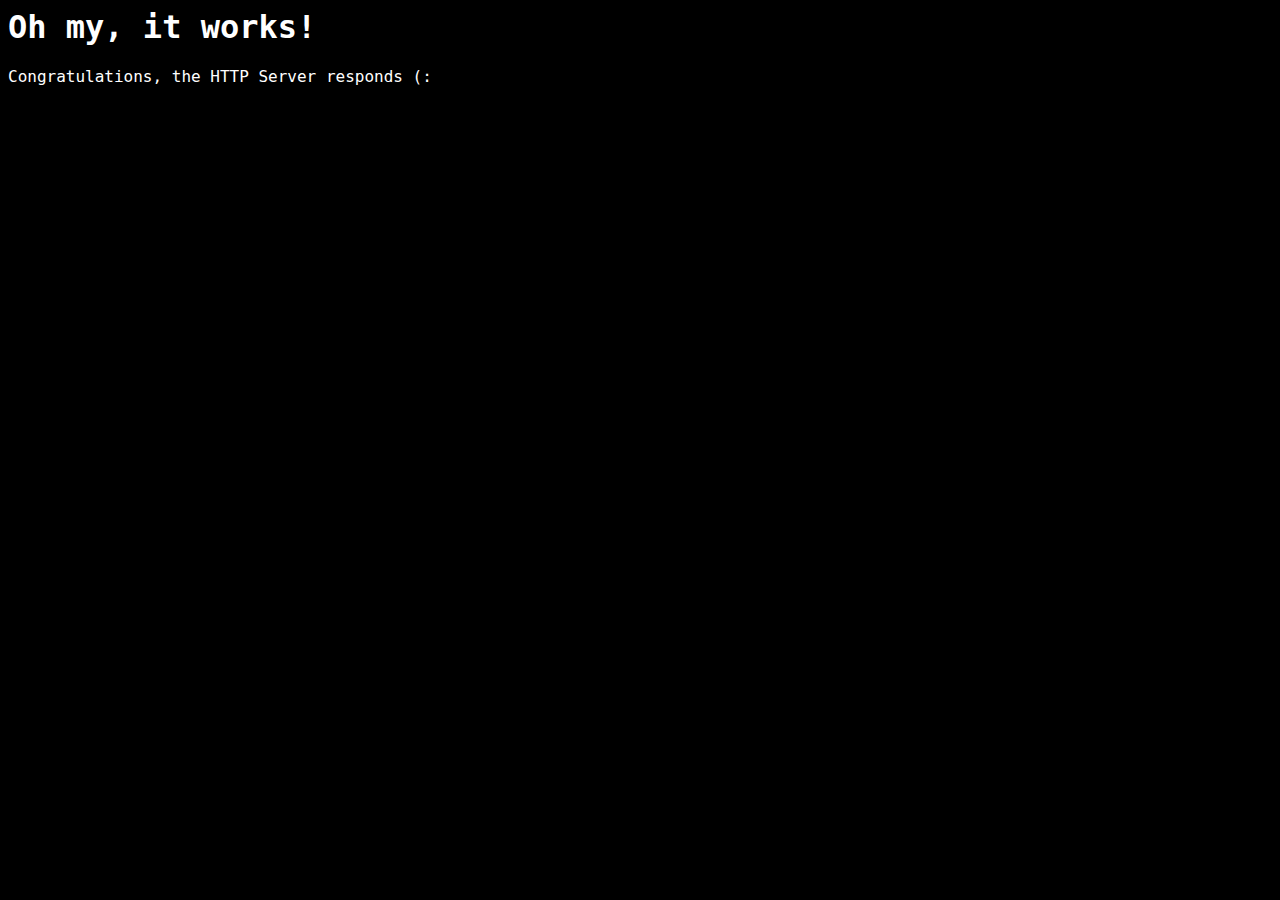
==== happy/public/index.html @ df046228 "includes public directory into framework" ====
<html>
    <head>
        <title>Happy - Http Application in Python</title>
        <link rel="shortcut icon" href="http://localhost:8080/img/happy.ico">
        <style>
            body {
              background-color: #000000;
            }
            p, h1 {
                color: #ffffff;
                font-family: "Source Code Pro", monospace;
            }
            </style>
    </head>
    <body>
        <h1>Oh my, it works!</h1>
        <p>Congratulations, the HTTP Server responds (:</p>
    </body>
</html>
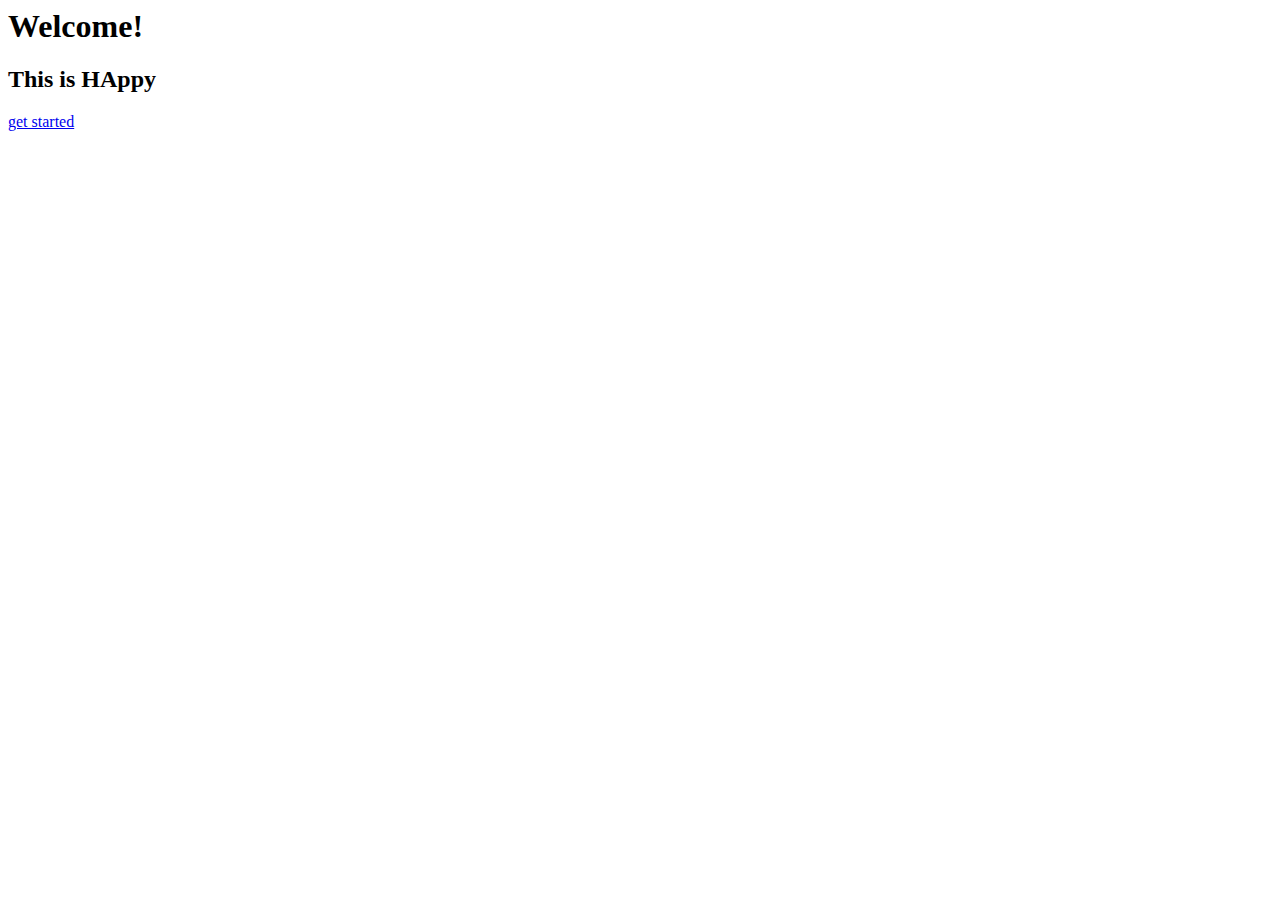
==== commit ef9ab825: "responses with css, adds docs to public" ====
--- a/happy/public/index.html
+++ b/happy/public/index.html
@@ -2,18 +2,25 @@
     <head>
         <title>Happy - Http Application in Python</title>
         <link rel="shortcut icon" href="http://localhost:8080/img/happy.ico">
-        <style>
-            body {
-              background-color: #000000;
-            }
-            p, h1 {
-                color: #ffffff;
-                font-family: "Source Code Pro", monospace;
-            }
-            </style>
+        <link rel="stylesheet" type="text/css" href="http://localhost:8080/happy/css/style.css" />
     </head>
     <body>
-        <h1>Oh my, it works!</h1>
-        <p>Congratulations, the HTTP Server responds (:</p>
+        <div class="container">
+            <div class="docs-section" id="grid">
+                <h1>Welcome!</h1>
+                <h2>This is HAppy</h2>
+                <div class="grid">
+                    <div class="row">
+                        <div class="two columns"></div>
+                        <div class="eight columns">
+                            <a class="button" href="http://localhost:8080/hello">
+                                <p>get started</p>
+                            </a>
+                        </div>
+                        <div class="two columns"></div>
+                    </div>
+                </div>
+            </div>
+        </div>    
     </body>
 </html>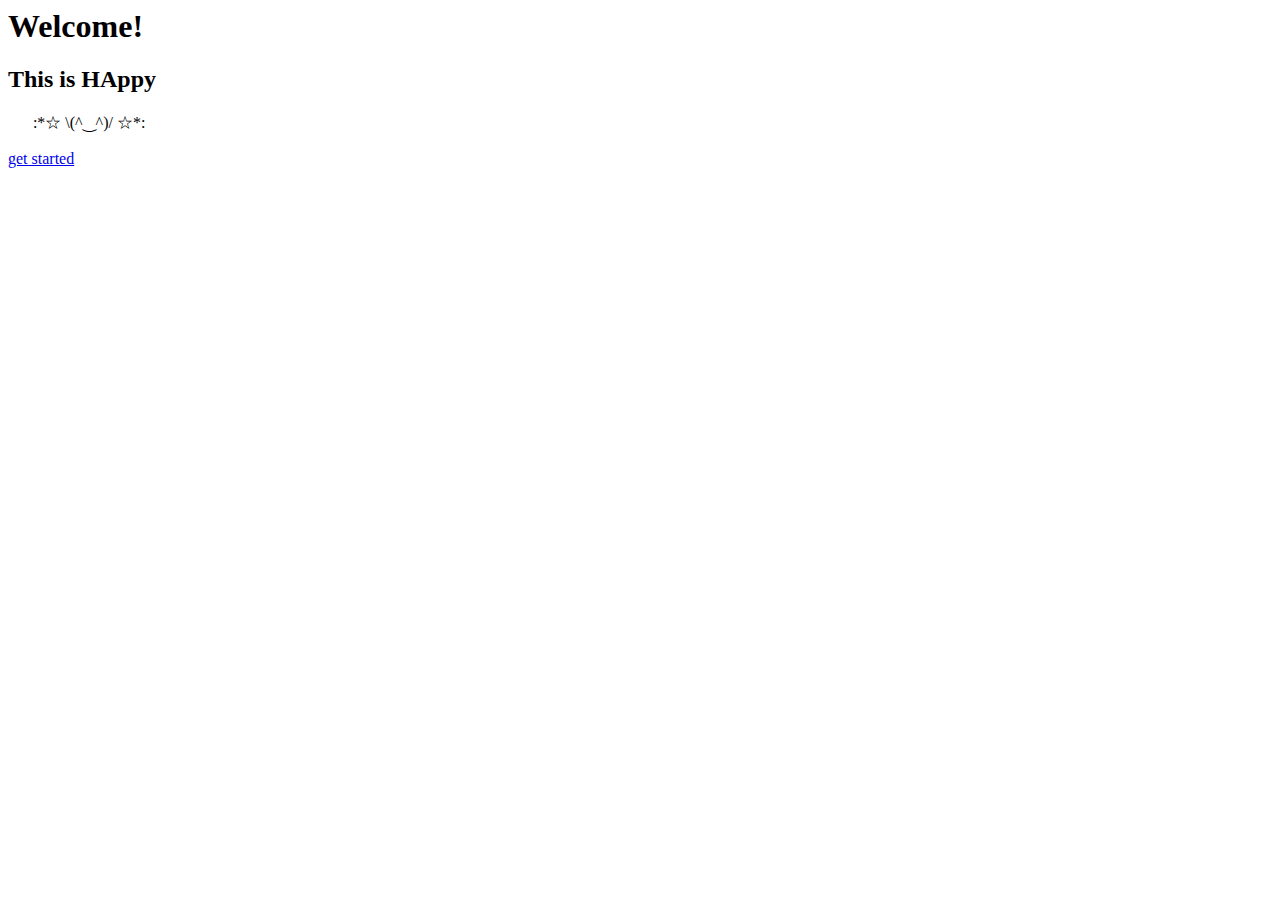
==== commit 820c4daa: "encodes responses to utf-8" ====
--- a/happy/public/index.html
+++ b/happy/public/index.html
@@ -1,7 +1,8 @@
 <html>
     <head>
+        <meta charset="utf-8">
         <title>Happy - Http Application in Python</title>
-        <link rel="shortcut icon" href="http://localhost:8080/img/happy.ico">
+        <link rel="shortcut icon" href="http://localhost:8080/happy/img/happy.ico">
         <link rel="stylesheet" type="text/css" href="http://localhost:8080/happy/css/style.css" />
     </head>
     <body>
@@ -9,6 +10,7 @@
             <div class="docs-section" id="grid">
                 <h1>Welcome!</h1>
                 <h2>This is HAppy</h2>
+                <p>・ﾟ:*☆ \(^‿^)/ ☆*:・ﾟ</p>
                 <div class="grid">
                     <div class="row">
                         <div class="two columns"></div>
